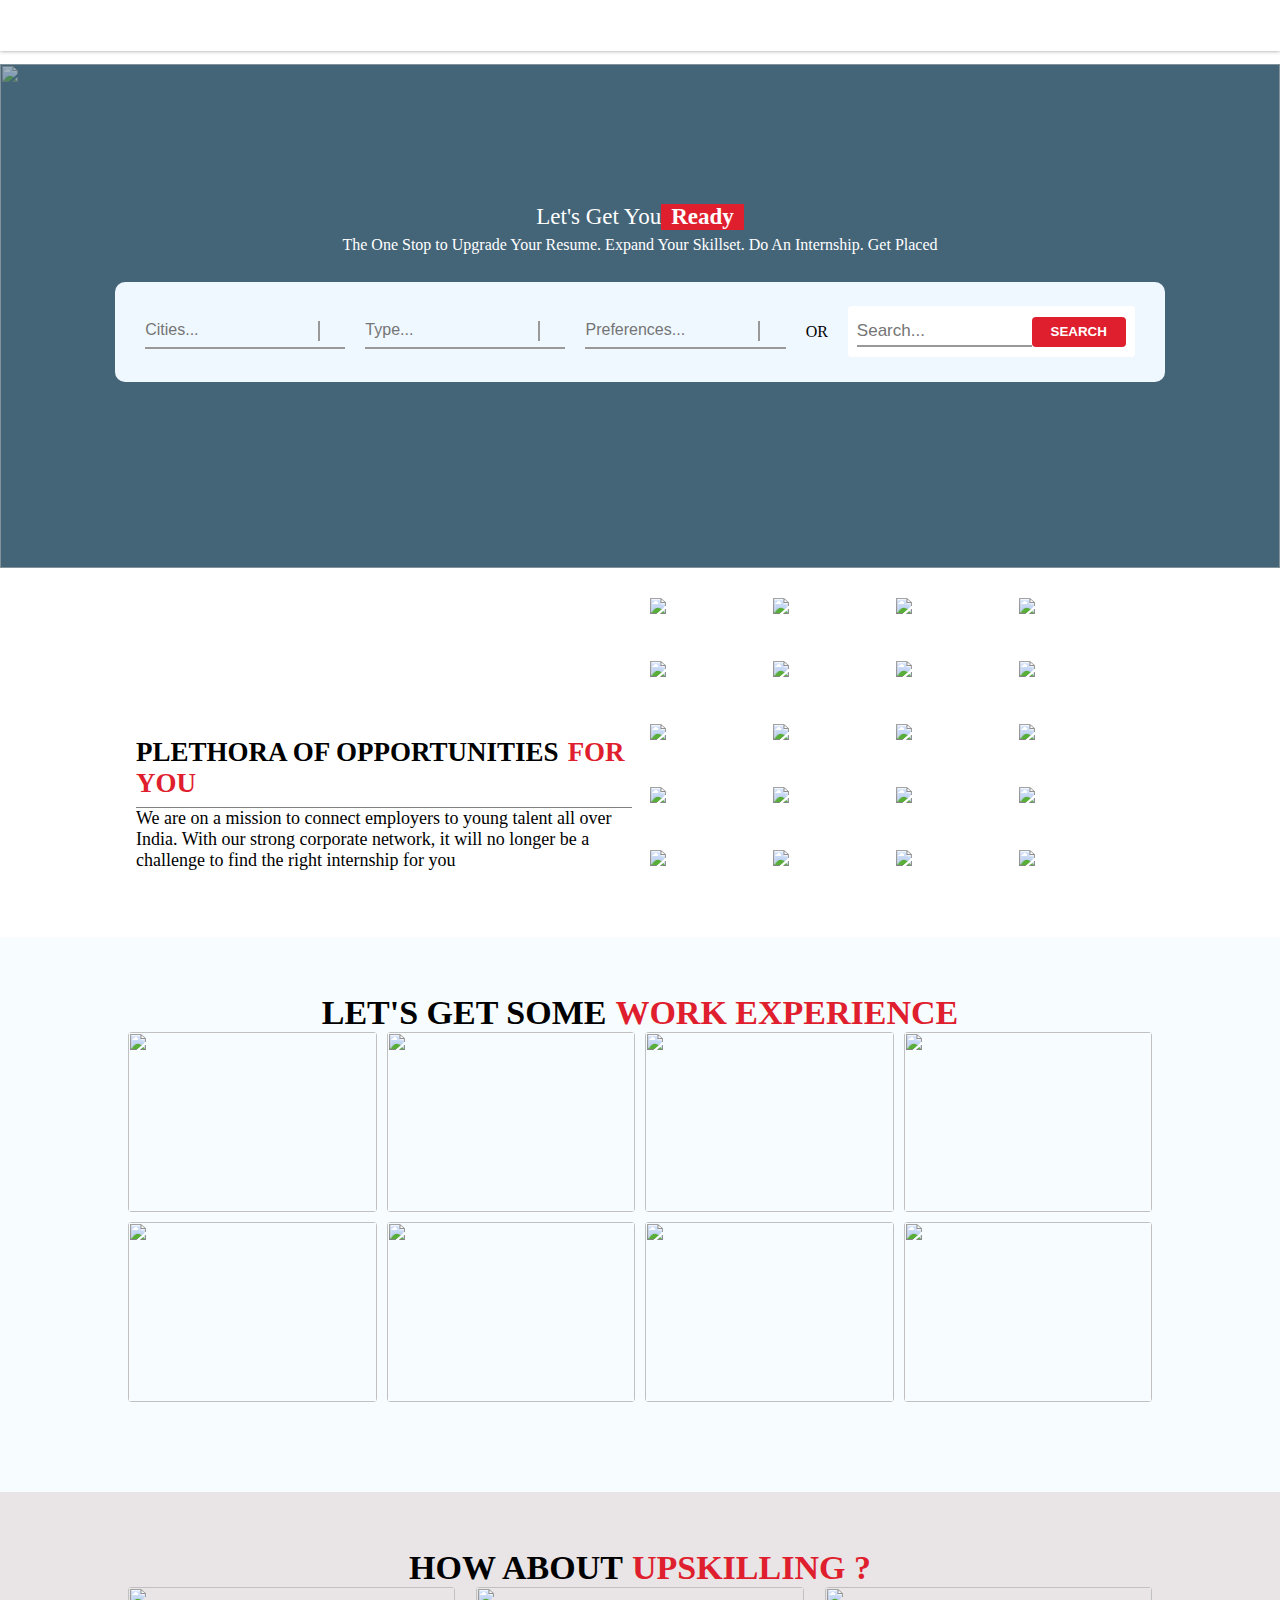
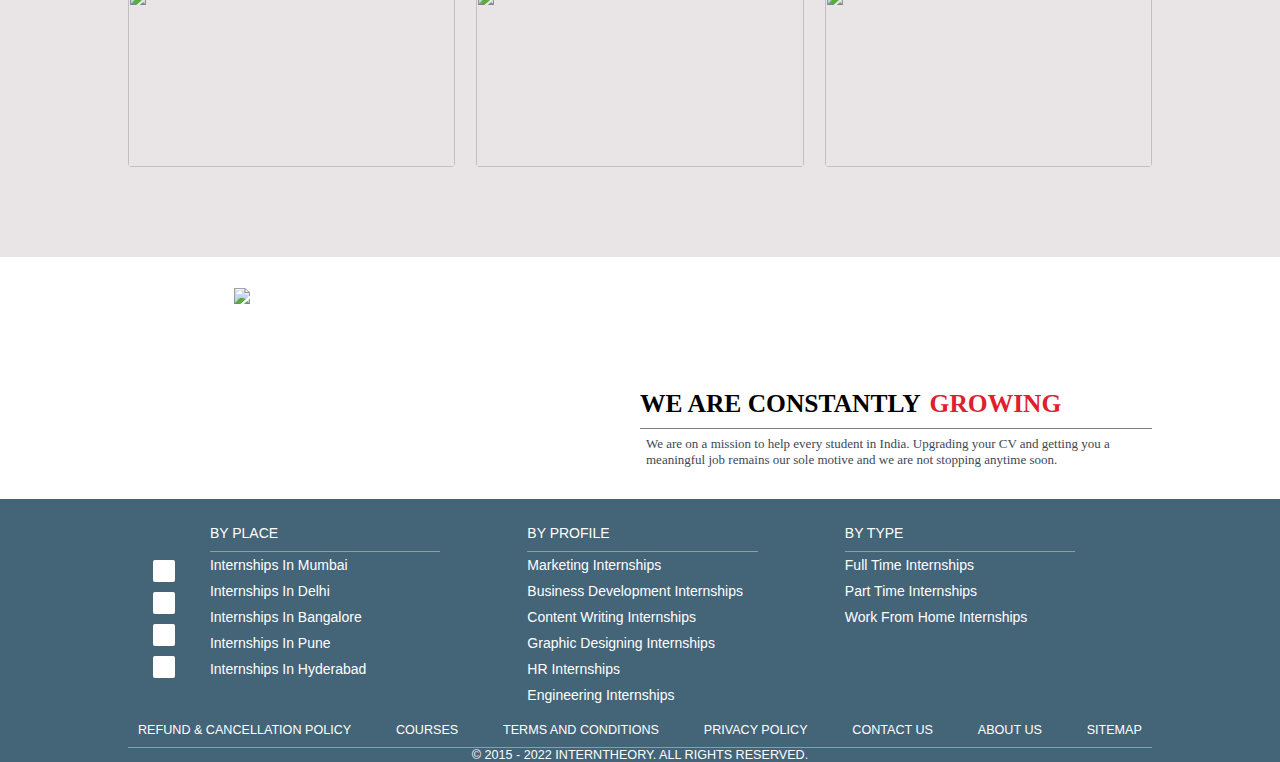
==== index.html @ 41893233 "homepage" ====
<!DOCTYPE html>
<html lang="en">
<head>
    <meta charset="UTF-8">
    <meta http-equiv="X-UA-Compatible" content="IE=edge">
    <meta name="viewport" content="width=device-width, initial-scale=1.0">
    <title>
      Internships and Online Courses for College Students| Intern Theory
    </title>
   
    <link rel="shortcut icon" href="https://s3.ap-south-1.amazonaws.com/interntheory/creative/favicon.ico" />
    <link rel="stylesheet" href="./styles/homepage.css">
    <link rel="stylesheet" href="./styles/contact.css">
    <link rel="stylesheet" href="./styles/navbar.css">
    <link rel="stylesheet" href="./styles/sidebar.css">
    <link rel="stylesheet" href="./styles/footer.css">
    <script src="https://kit.fontawesome.com/e6e10a16ef.js" crossorigin="anonymous"></script>
 
</head>
<body>

    <div id="navbar"></div>
    <div id="overlay"></div>

    <div id="vikas_container11">
        <div>
          <img src="https://assets.interntheory.com/creative/Homepage-Banner.png" />
        </div>
        <div>
          <div>
            <div>Let's Get You</div>
            <div>Ready</div>
          </div>
          <div>
            The One Stop to Upgrade Your Resume. Expand Your Skillset. Do An
            Internship. Get Placed
          </div>
          <div id="vikas_homeSearch">
            
            <div id="vikas_city1">
              <div id="vikas_vikas_city1">
                <input
                  id="vikas_searchCity"
                  type="text"
                  placeholder="Cities..."
                />
                <div><i id="vikas_icon1" class="fas fa-angle-down"></i></div>
              </div>
            </div>
  
            <div id="vikas_type1">
              <div id="vikas_vikas_type1">
                <input
                  id="vikas_searchInput"
                  type="text"
                  placeholder="Type..."
                />
                <div><i id="vikas_icon2" class="fas fa-angle-down"></i></div>
              </div>
            </div>
  
            <div id="vikas_preference1">
              <div id="vikas_prefereanceDiv">
                <input
                  id="vikas_searchPreferenceInput"
                  type="text"
                  placeholder="Preferences..."
                />
                <div><i id="vikas_icon3" class="fas fa-angle-down"></i></div>
              </div>
            </div>
  
            <div>OR</div>
  
            <div id="vikas_searchDiv">
              <input type="text" placeholder="Search...">
              <button>SEARCH</button>
            </div>
  
          </div>
        </div>
    </div>

    <div id="vikas_container22"> 
      <div>
        <h2>PLETHORA OF OPPORTUNITIES<span>FOR YOU</span></h1>
          <div>We are on a mission to connect employers to young talent all over India. With our strong corporate
            network, it will no longer be a challenge to find the right internship for you</div>
      </div>
      <div>
        <div>
          <img src="https://assets.interntheory.com/creative/home-logo/logo-1.png">
        </div>
        <div>
          <img src="https://assets.interntheory.com/creative/home-logo/logo-2.png">
        </div>
        <div>
          <img src="https://assets.interntheory.com/creative/home-logo/logo-3.png">
        </div>
        <div>
          <img src="https://assets.interntheory.com/creative/home-logo/logo-4.png">
        </div>
        <div>
          <img src="https://assets.interntheory.com/creative/home-logo/logo-5.png">
        </div>
        <div>
          <img src="https://assets.interntheory.com/creative/home-logo/logo-6.png">
        </div>
        <div>
          <img src="https://assets.interntheory.com/creative/home-logo/logo-7.png">
        </div>
        <div>
          <img src="https://assets.interntheory.com/creative/home-logo/logo-8.png">
        </div>
        <div>
          <img src="https://assets.interntheory.com/creative/home-logo/logo-9.png">
        </div>
        <div>
          <img src="https://assets.interntheory.com/creative/home-logo/logo-10.png">
        </div>
        <div>
          <img src="https://assets.interntheory.com/creative/home-logo/logo-11.png">
        </div>
        <div>
          <img src="https://assets.interntheory.com/creative/home-logo/logo-12.png">
        </div>
        <div>
          <img src="https://assets.interntheory.com/creative/home-logo/logo-13.png">
        </div>
        <div>
          <img src="https://assets.interntheory.com/creative/home-logo/logo-14.png">
        </div>
        <div>
          <img src="https://assets.interntheory.com/creative/home-logo/logo-15.png">
        </div>
        <div>
          <img src="https://assets.interntheory.com/creative/home-logo/logo-16.png">
        </div>
        <div>
          <img src="https://assets.interntheory.com/creative/home-logo/logo-17.png">
        </div>
        <div>
          <img src="https://assets.interntheory.com/creative/home-logo/logo-18.png">
        </div>
        <div>
          <img src="https://assets.interntheory.com/creative/home-logo/logo-19.png">
        </div>
        <div>
          <img src="https://assets.interntheory.com/creative/home-logo/logo-20.png">
        </div>
      </div>
    </div>

    <div id="vikas_container33"> 
      <div>
        <h1>LET'S GET SOME<span>WORK EXPERIENCE</span></h1>
      </div>
      <div>
        <div onclick="window.location.href='A'"><img src="https://assets.interntheory.com/creative/home-internships/Marketing-Icon.jpg"></div>
        <div onclick="window.location.href='B'"><img src="https://assets.interntheory.com/creative/home-internships/BD.jpg"></div>
        <div onclick="window.location.href='C'"><img src="https://assets.interntheory.com/creative/home-internships/Content-Writing.jpg"></div>
        <div onclick="window.location.href='D'"><img src="https://assets.interntheory.com/creative/home-internships/Graphic.jpg"></div>
        <div onclick="window.location.href='E'"><img src="https://assets.interntheory.com/creative/home-internships/Finance.jpg"></div>
        <div onclick="window.location.href='F'"><img src="https://assets.interntheory.com/creative/home-internships/HR.jpg"></div>
        <div onclick="window.location.href='G'"><img src="https://assets.interntheory.com/creative/home-internships/Eng.jpg"></div>
        <div onclick="window.location.href='H'"><img src="https://assets.interntheory.com/creative/home-internships/All-Internships.jpg"></div>
      </div>
    </div> 

    <div id="vikas_container44">
      <div>
        <h1>HOW ABOUT<span>UPSKILLING ?</span></h1>
      </div>
      <div>
        <div onclick="window.location.href='A'">
          <img src="https://assets.interntheory.com/creative/home-courses/Homepage-stock.jpg">
        </div>
        <div onclick="window.location.href='B'">
          <img src="https://assets.interntheory.com/creative/home-courses/Homepage-digital.jpg">
        </div>
        <div onclick="window.location.href='C'">
          <img src="https://assets.interntheory.com/creative/home-courses/Homepage-web.jpg">
        </div>
      </div>
    </div>

    <div id="vikas_container55"> 
      <div>
        <div>
          <img src="https://assets.interntheory.com/creative/chart.png">
        </div>
      </div>
      <div>
          <h2>
            WE ARE CONSTANTLY<span>GROWING</span>
          </h1>
            <div>We are on a mission to help every student in India. Upgrading your CV and getting you a meaningful job remains our sole motive and we are not stopping anytime soon.
            </div>
      </div>
    </div> 

    
    <div id="footer"></div> 
</body>
</html>

<script src="./scripts/import.js" type="module"></script>
---- styles/homepage.css ----
* {
	padding: 0;
	margin: 0;
	text-decoration: none;
	list-style: none;
	box-sizing: border-box;
}

#vikas_container11 {
  width: 100%;
  height: 56vh;
  margin-top: 64px;
  position: relative;
  overflow: hidden;
  align-items: center;
  opacity: 100%;
  background-color: #446478;
  display: flex;
}

#vikas_container11>div>img{
  width: 100%;
  height: 100%;
}

#vikas_container11 > :nth-child(1) {
  opacity: 0.5;
  position: absolute;
  width: 100%;
  height: 100%;
  z-index: 0;
}

#vikas_container11 > :nth-child(2) {
  align-items: center;
  height: 55vh;
  width: 100%;
  
}

#vikas_container11 > :nth-child(2) > div {
  opacity: 1;
  text-align: center;
  z-index: 21;
  display: flex;
  justify-content: center;
  color: white;
}

#vikas_container11 > :nth-child(2) > :nth-child(1) {
  margin-top: 135px;
}

#vikas_container11 > :nth-child(2) > :nth-child(1) > :nth-child(1) {
  font-size: 23px;
}

#vikas_container11 > :nth-child(2) > :nth-child(1) > :nth-child(2) {
  font-size: 23px;
  font-weight: bold;
  background-color: #df1e2e;
  padding: 0px 10px;
}

#vikas_container11 > :nth-child(2) > :nth-child(2) {
  margin: 6px 0px 15px 0px;
}

#vikas_container11 > :nth-child(2) > :nth-child(3) {
  width: 82%;
  background-color: #eff8ff;
  height: 100px;
  margin: auto;
  border-radius: 10px;
  margin-top: 28px;
  box-sizing: border-box;
  display: flex;
  align-items: center;
}

#vikas_homeSearch {
    display: flex;
    box-sizing: border-box;
    padding: 0px 20px;
  }
  #vikas_homeSearch > :nth-child(4) {
    color: black;
  }
  #vikas_homeSearch > div {
    margin: 0px 10px;
  }
  #vikas_city1 > :nth-child(1) {
    display: flex;
    border-bottom: #999999 solid 2px;
  }
  #vikas_city1 > :nth-child(1) > input {
    background: none;
    color: black;
    outline: none;
    border: none;
    width: 95%;
    font-size: 16px;
    padding: 6px 0px 8px;
  }

  #vikas_city1 > :nth-child(1) > :nth-child(2) {
    width: 15%;
    border: none;
    border-left: solid 2px;
    height: 20px;
    margin-top: 6px;
    text-align: center;
    color: #999999;
  }
  #vikas_city1 :hover {
    border-bottom: solid 2px black;
    transition-duration: 0.2s;
  }
  #vikas_city1 {
    position: relative;
    width: 21%;
  }

  #vikas_type1 > :nth-child(1) {
    display: flex;
    border-bottom: #999999 solid 2px;
  }
  #vikas_type1 > :nth-child(1) > input {
    background: none;
    color: black;
    outline: none;
    border: none;
    width: 95%;
    font-size: 16px;
    padding: 6px 0px 8px;
  }

  #vikas_type1 > :nth-child(1) > :nth-child(2) {
    width: 15%;
    border: none;
    border-left: solid 2px;
    height: 20px;
    margin-top: 6px;
    text-align: center;
    color: #999999;
  }

  #vikas_type1 {
    position: relative;
    width: 21%;
  }

  #vikas_preference1 > :nth-child(1) {
    display: flex;
    border-bottom: #999999 solid 2px;
  }
  #vikas_preference1 > :nth-child(1) > input {
    background: none;
    color: black;
    outline: none;
    border: none;
    width: 95%;
    font-size: 16px;
    padding: 6px 0px 8px;
  }

  #vikas_preference1 > :nth-child(1) > :nth-child(2) {
    width: 15%;
    border: none;
    border-left: solid 2px;
    height: 20px;
    margin-top: 6px;
    text-align: center;
    color: #999999;
  }

  #vikas_preference1 {
    position: relative;
    width: 21%;
  }

  #vikas_searchDiv {
    z-index: 3;
    box-sizing: border-box;
    padding: 0px 9px;
    height: 51px;
    background-color: white;
    border-radius: 4px;
    display: flex;
    align-items: center;
    width: 30%;
  }
  #vikas_searchDiv > :nth-child(1) {
    border: none;
    outline: none;
    color: #999999;
    border-bottom: #999999 solid 2px;
    height: 30px;
    font-size: 17px;
    width: 65%;
  }
  #vikas_searchDiv > :nth-child(1):hover {
    border-bottom: solid 2px black;
    transition-duration: 0.2s;
  }
  #vikas_searchDiv > :nth-child(2):hover {
    background-color: #b11724;
    transition-duration: 0.2s;
  }
  #vikas_searchDiv > :nth-child(2) {
    border: none;
    outline: none;
    height: 30px;
    width: 35%;
    background-color: #df1e2e;
    border-radius: 4px;
    font-weight: bold;
    color: white;
  }

  /* container 2 css */

  #vikas_container22 {
    width: 100%;
    height: 41vh;
    box-sizing: border-box;
    padding: 0px 10vw;
    display: flex;
    justify-content: space-between;
  }
  
  #vikas_container22 > div {
    height: 100%;
    width: 50%;
    box-sizing: border-box;
    padding: 8px;
  }
  
  #vikas_container22 > :nth-child(1) {
    align-items: center;
    font-size: 18px;
  }
  
  #vikas_container22 > :nth-child(1) > h2 {
    border-bottom: solid 0.3px gray;
    margin-bottom: 0;
    padding-bottom: 8px;
    margin-top: 161px;
  }
  
  #vikas_container22 > :nth-child(1) > h2 > span {
    color: #df1e2e;
    margin-left: 9px;
  }
  
  #vikas_container22 > :nth-child(2) {
    display: grid;
    grid-template-columns: repeat(4, 1fr);
    box-sizing: border-box;
    padding: 30px 10px;
    row-gap: 6px;
  }

  /* container 3 css */

  #vikas_container33 { 
    width: 100%;
    box-sizing: border-box;
    padding: 57px 10% 90px 10%;
    background-color: #f7fcfe;
  }
  #vikas_container33 > :nth-child(1) {
    text-align: center;
    font-size: 17px;
  }
  #vikas_container33 > :nth-child(1) > h1 > span {
    color: #df1e2e;
    margin-left: 9px;
  }
  #vikas_container33 > :nth-child(2) {
    display: grid;
    grid-template-columns: repeat(4, 1fr);
    gap: 10px;
  }
  #vikas_container33 > :nth-child(2) > div {
    height: 180px;
    overflow: hidden;
    border-radius: 4px;
    box-sizing: border-box;
  }
  #vikas_container33 > :nth-child(2) > div > img {
    width: 100%;
    height: 100%;
  } 

  /* container 4 css */

  #vikas_container44 { 
    width: 100%;
    box-sizing: border-box;
    padding: 57px 10% 90px 10%;
  
    background-color: #e9e5e7;
  }
  #vikas_container44 > :nth-child(1) {
    text-align: center;
    font-size: 17px;
  }
  #vikas_container44 > :nth-child(1) > h1 > span {
    color: #df1e2e;
    margin-left: 9px;
  }
  #vikas_container44 > :nth-child(2) {
    display: grid;
    grid-template-columns: repeat(3, 1fr);
    gap: 21px;
  }
  #vikas_container44 > :nth-child(2) > div {
    height: 180px;
    overflow: hidden;
    border-radius: 4px;
    box-sizing: border-box;
  }
  #vikas_container44 > :nth-child(2) > div > img {
    width: 100%;
    height: 100%;
  }

  /* container 5 css */

  #vikas_container55 {
    width: 100%;
    box-sizing: border-box;
    padding: 31px 10% 31px 10%;
    display: flex;
    justify-content: space-between;
  }
  #vikas_container55 > div {
    width: 51%;
  }
  #vikas_container55 > :nth-child(1) > div {
    display: flex;
    justify-content: center;
  }
  #vikas_container55 > :nth-child(1) > div > img {
    width: 301px;
  }
  #vikas_container55 > :nth-child(2) {
    font-size: 17px;
  }
  
  #vikas_container55 > :nth-child(2) > h2 {
    border-bottom: solid 0.3px gray;
    margin-bottom: 0;
    padding-bottom: 9px;
    margin-top: 101px;
  }
  
  #vikas_container55 > :nth-child(2) > h2 > span {
    color: #df1e2e;
    margin-left: 9px;
  }
  #vikas_container55 > :nth-child(2) > :nth-child(2) {
    margin-top: 7px;
    padding: 0px 6px;
    box-sizing: border-box;
    font-size: 13px;
    color: #3c4858;
  }
---- styles/contact.css ----
*{
      padding: 0px;
      margin: 0px;
      box-sizing: border-box;
      }

      #vikas_container1 {
      display: grid;
      grid-template-columns: repeat(2, 1fr);
      box-shadow: 0px 2px 2px 0px rgb(0 0 0 / 22%);
      gap: 20px;
      justify-content: center;
      padding-top: 2.6%;
      margin-bottom: 40px;
      }

      #vikas_container1 > div {
      height: 600px;
      justify-content: center;
      padding-left: 10%;
      padding-right: 3%;
      margin-top: 33px;
      }

      #vikas_para2 {
      color: #3C4858;
      font-size: 1rem;
      font-family: "Roboto", "Helvetica", "Arial", sans-serif;
      font-weight: 400;
      line-height: 1.5;
      letter-spacing: 0.00938em;
      }

      #vikas_para1 {
      color: rgba(0, 0, 0, 0.87);
      font-size: 3rem;
      font-family: "Roboto", "Helvetica", "Arial", sans-serif;
      font-weight: 400;
      line-height: 1.04;
      letter-spacing: 0em;
      }

      #vikas_inc {
      width: 100%;
      height: 50px;
      outline: 0;
      border-width: 0 0 1px;
      }

      #vikas_inc:hover {
      border-color: black;
      border-width: 0 0 2px;
      }

      #vikas_inc:focus {
      border-color: rgb(45, 45, 151);
      }

      #vikas_submit1 {
      width: 20%;
      height: 40px;
      justify-content: center;
      background-color: #DF1E2E;
      color: white;
      border: none;
      border-radius: 5px;
      margin-left: 40%;
      margin-bottom: 10%;
      }

      #vikas_submit1:hover {
      background-color: green;
      }

      #call {
      color: #3c4858;
      font-size: 15px;
      display: flex;
      justify-content: center;
      margin-bottom: 15px;
      }

      #vikas_icon {
      display: flex;
      justify-content: center;
      gap: 11px;
      margin-top: -20px;
      }

      #vikas_map1 {
      height: 100%;
       width: 100%; 
      }

      #vikas_gmap {
      padding-top: 9%;

      }

      #vikas_box1 {
      padding-top: 1%;
      }


      #or {
      padding-left: 48%;
      color: #3c4858;
      font-size: 14px;
      }


      #A1 {
      color: #3b5998;
      font-size: 25px;
      }

      #B1{
      font-size: 25px;
      color: blue;
      }

      #C1{
      font-size: 25px;
      background: 000000014;
      color: #8a3ab9;
      }

      #D1{
      font-size: 25px;
      color: #345aac;
      }

      #E1{
      font-size: 25px;
      color: rgb(73, 172, 139);
      }
---- styles/navbar.css ----
* {
    margin: 0;
    padding: 0;
    box-sizing: border-box;
}

#navbar {
    position: fixed;
    margin-bottom: 15px;
    background-color: white;
    box-shadow: rgba(0, 0, 0, 0.4) 0px 0px 4px;
    top: 0;
    width: 100%;
    height: 5vh;
    padding: 2%;
    display: flex;
    align-items: center;
    justify-content: space-between;
}

#navbar>div {
    position: relative;
    font-size: larger;
    display: flex;
    align-items: center;
    justify-content: space-between;

}
#navbar>div>i{
    padding: 15px;
}

#navbar>div>i:hover{
    background-color: #ebebeb;
    border-radius: 50%;
    cursor: pointer;
}

#navbar>div>img {
    height: 4vh;
    margin-left: 15px;
    cursor: pointer;
}


#cartEmptyPopup{
    border-radius: 5px;
    position: absolute;
    font-size: 90%;
    top: 15;
    right: 0;
    display: none;
    align-items: center;
    justify-content: space-evenly;
    background-color: #ffa000;
    color: white;
    width: 250%;
    height: 120%;
    z-index: 20;
    box-shadow: rgba(0, 0, 0, 0.25) 0px 54px 55px, rgba(0, 0, 0, 0.12) 0px -12px 30px, rgba(0, 0, 0, 0.12) 0px 4px 6px, rgba(0, 0, 0, 0.17) 0px 12px 13px, rgba(0, 0, 0, 0.09) 0px -3px 5px;
}

#logoutPopup{
    cursor: pointer;
    background-color: white;
    width: 100%;
    border: 5px solid white;
    height: 100%;
    padding: 5px;
    border-radius: 5px;
    position: absolute;
    font-family: roboto;
    font-weight: 500;
    top: 90%;
    right: 0;
    display: none;
    align-items: center;
    justify-content: space-evenly;
    z-index: 200;
    box-shadow: rgba(0, 0, 0, 0.25) 0px 54px 55px, rgba(0, 0, 0, 0.12) 0px -12px 30px, rgba(0, 0, 0, 0.12) 0px 4px 6px, rgba(0, 0, 0, 0.17) 0px 12px 13px, rgba(0, 0, 0, 0.09) 0px -3px 5px;
}

#logoutPopup:hover{
    background-color: #ebebeb;
}
.fa-xmark:hover{
    background-color: #eb9300;
}

.fa-xmark{
    padding: 12px;
    border-radius: 50%;
    cursor: pointer;
}
---- styles/sidebar.css ----
.no_scroll{
    width: 100vw;
    height: 100vh;
    overflow: hidden;
}


#main {
    margin-top: 13vh;
    width: 98vw;
    /* height: 200vh; */
}
#overlay{
    display: none;
    position: fixed;
    overflow: hidden;
    align-items: center;
    justify-content: space-between;
    top: 0;
    left: 0;
    width: 100vw;
    height: 100vh;
    z-index: 10;
    background-color: rgba(137, 135, 135, 0.14);
}
#overlayDiv{
    width: 75%;
    height: 100%;
}

#sidebar{
    box-shadow: rgba(0, 0, 0, 0.25) 0px 5px 15px;
    overflow-y: scroll;
    width: 25%;
    height: 100%;
    background-color: white;
    padding-bottom: 20px;
    /* transition: all 0.5s;
    -webkit-transition: all 0.45s; */
}

#sidebar>div{
    display: flex;
    align-items: center;
}
#sidebar>div:nth-child(1){
    height: 10%;
    padding: 0 2% 0 10%;
    justify-content: space-between;
}
#sidebar>div:nth-child(1)>img{
    height: 90%;
}

#closeSidebar{
    font-size: 25px;  
    padding: 10px;
}

#closeSidebar:hover{
    background-color: #ebebeb;
    border-radius: 50%;
    cursor: pointer;
}
#sidebar>div:nth-child(2){
    justify-content: flex-end;
    padding-right: 20%;
    height: 15%;
    border: 1px solid #eeeeee;
    background-color: #fbfbfb;
}
#sidebar>div:nth-child(2)>i{
    font-size: 200%;
    border-radius: 50%;
    padding: 15px;
    margin: 5%;
    background-color: #ebebeb;
}

#sidebar>div:nth-child(3){
    height: 80%;
    flex-direction: column;
    align-items: flex-start;
    justify-content: center;
}

#sidebar>div:nth-child(3)>a{
    color: black;
    text-decoration: none;
    width: 100%;
    height: 15%;
    font-size: large;
    font-weight: 600;
    display: flex;
    align-items: center;
    cursor: pointer;
}
#sidebar>div:nth-child(3)>a:hover{
    background-color: #eeeeee;
}
#sidebar>div:nth-child(3)>a>p>i{
    font-size: large;
    color: #446478;
    margin: 0 20px;
}
#sidebar>div:nth-child(3)>div{
    margin: 3% 0;
    width: 100%;
    border-bottom: 2px solid #eeeeee;
}
---- styles/footer.css ----
/* ------ Footer ------ */
  #footer {
    width: 100%;
    background-color: #446478;
    /* height: 31vh; */
    /* margin-top: 15px; */
    display: flex;
    align-items: center;
    justify-content: center;
}

#footMainBox {
    font-family: Roboto, Oxygen, Ubuntu, Cantarell, 'Open Sans', 'Helvetica Neue', sans-serif;
    font-size: 14px;
    width: 80%;
    height: 80%;
    margin-top: 2%;
    color: white;
    display: flex;
    flex-direction: column;
    justify-content: space-between;
}

#footBox1 {
    display: flex;
    justify-content: space-between;
}

#footBox2 {
    display: flex;
    flex-direction: column;
    font-size: 90%;
    height: 20%;
}

.footBoxDiv {
    width: 30%;
    display: flex;
    flex-direction: column;
}

.footBoxDiv>i {
    border-radius: 2px;
    color: #446478;
    background-color: white;
    height: 22px;
    width: 22px;
    margin: 5px;
    display: flex;
    align-items: center;
    justify-content: center;
}

.footIconsDiv {
    width: 7%;
    align-items: center;
    justify-content: center;
}

.footBoxDiv>p {
    margin-bottom: 10px;
}

.footBoxDiv>p:first-child {
    padding-bottom: 10px;
    width: 75%;
    border-bottom: 1px solid #999999;
    margin-bottom: 5px;
}

.footBoxDiv2{
    height: 50%;
    width: 100%;
    display: flex;
    justify-content: center;
    align-items: center;
    flex-direction: row;
}
.footBoxDiv2:first-child{
    padding: 10px;
    justify-content: space-between;
    border-bottom: 1px solid #999999;
}
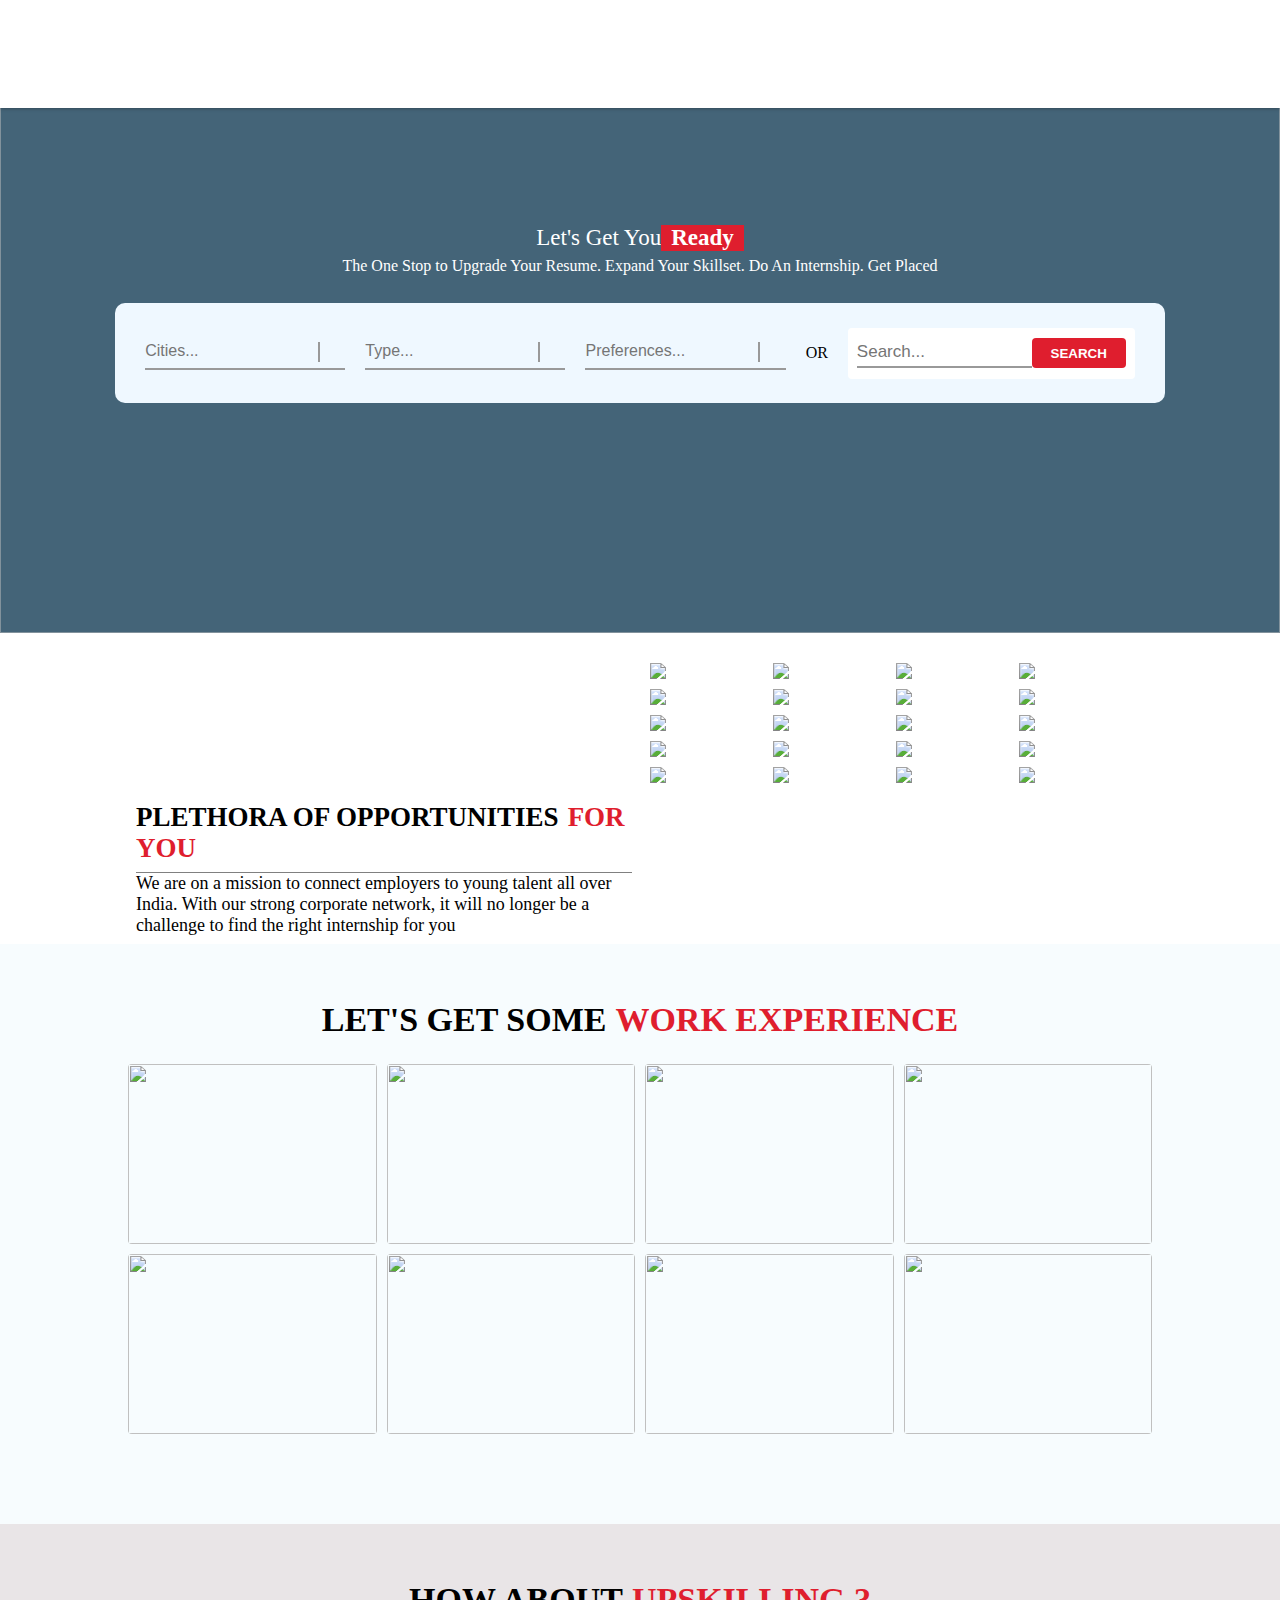
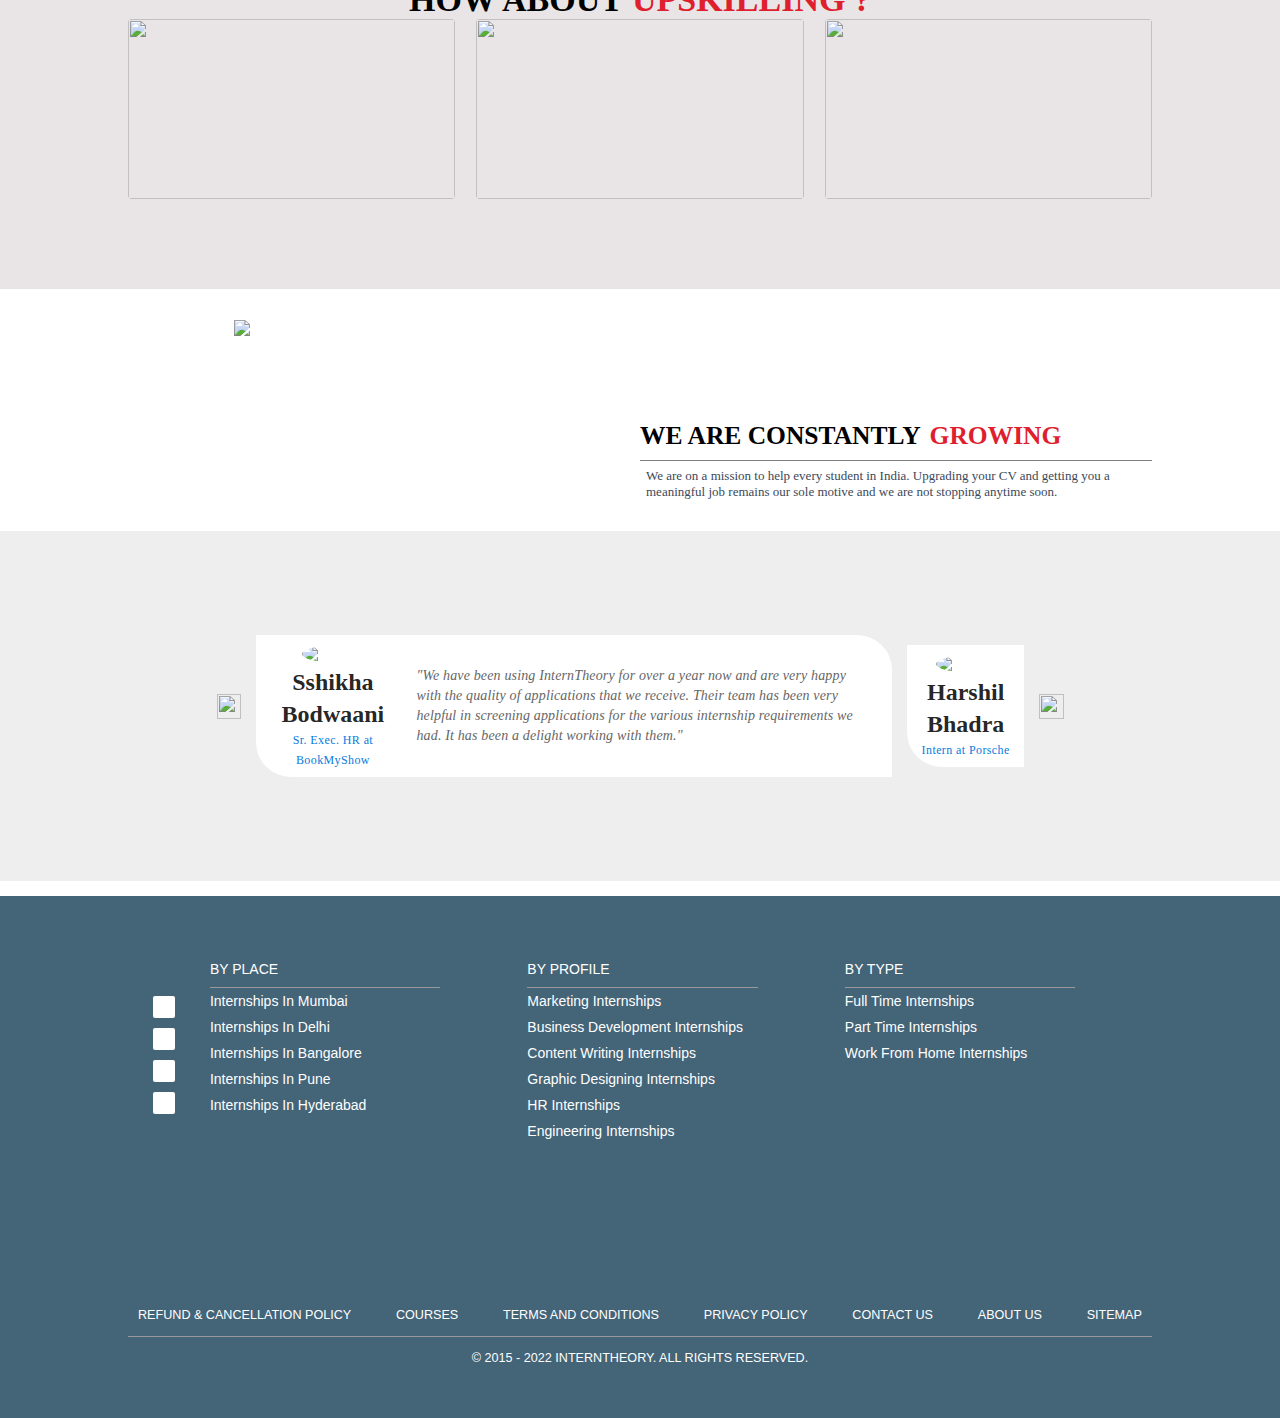
==== commit baeed6bb: "Merge pull request #42 from shubhamksingh/fw18_0302-Day-5" ====
--- a/index.html
+++ b/index.html
@@ -81,7 +81,7 @@
         </div>
     </div>
 
-    <div id="vikas_container22"> 
+    <div id="vikas_container22">
       <div>
         <h2>PLETHORA OF OPPORTUNITIES<span>FOR YOU</span></h1>
           <div>We are on a mission to connect employers to young talent all over India. With our strong corporate
@@ -156,14 +156,14 @@
         <h1>LET'S GET SOME<span>WORK EXPERIENCE</span></h1>
       </div>
       <div>
-        <div onclick="window.location.href='A'"><img src="https://assets.interntheory.com/creative/home-internships/Marketing-Icon.jpg"></div>
-        <div onclick="window.location.href='B'"><img src="https://assets.interntheory.com/creative/home-internships/BD.jpg"></div>
-        <div onclick="window.location.href='C'"><img src="https://assets.interntheory.com/creative/home-internships/Content-Writing.jpg"></div>
-        <div onclick="window.location.href='D'"><img src="https://assets.interntheory.com/creative/home-internships/Graphic.jpg"></div>
-        <div onclick="window.location.href='E'"><img src="https://assets.interntheory.com/creative/home-internships/Finance.jpg"></div>
-        <div onclick="window.location.href='F'"><img src="https://assets.interntheory.com/creative/home-internships/HR.jpg"></div>
-        <div onclick="window.location.href='G'"><img src="https://assets.interntheory.com/creative/home-internships/Eng.jpg"></div>
-        <div onclick="window.location.href='H'"><img src="https://assets.interntheory.com/creative/home-internships/All-Internships.jpg"></div>
+        <div onclick="window.location.href='jobs.html'"><img src="https://assets.interntheory.com/creative/home-internships/Marketing-Icon.jpg"></div>
+        <div onclick="window.location.href='jobs.html'"><img src="https://assets.interntheory.com/creative/home-internships/BD.jpg"></div>
+        <div onclick="window.location.href='jobs.html'"><img src="https://assets.interntheory.com/creative/home-internships/Content-Writing.jpg"></div>
+        <div onclick="window.location.href='internship.html'"><img src="https://assets.interntheory.com/creative/home-internships/Graphic.jpg"></div>
+        <div onclick="window.location.href='jobs.html'"><img src="https://assets.interntheory.com/creative/home-internships/Finance.jpg"></div>
+        <div onclick="window.location.href='jobs.html'"><img src="https://assets.interntheory.com/creative/home-internships/HR.jpg"></div>
+        <div onclick="window.location.href='jobs.html'"><img src="https://assets.interntheory.com/creative/home-internships/Eng.jpg"></div>
+        <div onclick="window.location.href='internship.html'"><img src="https://assets.interntheory.com/creative/home-internships/All-Internships.jpg"></div>
       </div>
     </div> 
 
@@ -172,13 +172,13 @@
         <h1>HOW ABOUT<span>UPSKILLING ?</span></h1>
       </div>
       <div>
-        <div onclick="window.location.href='A'">
+        <div onclick="window.location.href='courses.html'">
           <img src="https://assets.interntheory.com/creative/home-courses/Homepage-stock.jpg">
         </div>
-        <div onclick="window.location.href='B'">
+        <div onclick="window.location.href='courses.html'">
           <img src="https://assets.interntheory.com/creative/home-courses/Homepage-digital.jpg">
         </div>
-        <div onclick="window.location.href='C'">
+        <div onclick="window.location.href='courses.html'">
           <img src="https://assets.interntheory.com/creative/home-courses/Homepage-web.jpg">
         </div>
       </div>
@@ -199,9 +199,55 @@
       </div>
     </div> 
 
+    <div id="vikas_container66">
+
+      <div class="vikas_slide_nav1" onclick="left()">
+        <img src="https://cdn-icons-png.flaticon.com/512/25/25322.png" />
+     </div>
+
+      <div class="vikas_container_6_cart">
+        <div>
+          <div class="vikas_sec_1">
+            <img
+              class="vikas_sec_6_img"
+              src="https://assets.interntheory.com/img/testimonial-image/in1.jpg"
+            />
+            <h5>Sshikha Bodwaani</h5>
+            <span class="vikas_sec6"
+              >Sr. Exec. HR at BookMyShow</span
+            >
+          </div>
+          <div class="vikas_sec2">
+            <p>
+              "We have been using InternTheory for over a year now and are
+              very happy with the quality of applications that we receive.
+              Their team has been very helpful in screening applications for
+              the various internship requirements we had. It has been a
+              delight working with them."
+            </p>
+          </div>
+        </div>
+
+        <div>
+          <div class="vikas_sec_1 vikas_sec_1_2">
+            <img
+              class="vikas_sec_6_img"
+              src="https://assets.interntheory.com/img/testimonial-image/in4.jpg"
+            />
+            <h5>Harshil Bhadra</h5>
+            <span class="vikas_sec6">Intern at Porsche</span>
+          </div>
+        </div>
+      </div>
+      
+      <div class="vikas_slide_nav1" onclick="right()">
+        <img src="https://cdn-icons-png.flaticon.com/128/271/271228.png" />
+      </div>
+    </div>
     
     <div id="footer"></div> 
 </body>
 </html>
 
-<script src="./scripts/import.js" type="module"></script>+<script src="./scripts/import.js" type="module"></script>
+<script src="./scripts/index.js"></script>--- a/styles/homepage.css
+++ b/styles/homepage.css
@@ -5,24 +5,29 @@
 	text-decoration: none;
 	list-style: none;
 	box-sizing: border-box;
-}
+
+}
+
+
 
 #vikas_container11 {
   width: 100%;
-  height: 56vh;
-  margin-top: 64px;
+  height: auto;
+  margin-top: 90px;
   position: relative;
   overflow: hidden;
   align-items: center;
   opacity: 100%;
   background-color: #446478;
   display: flex;
-}
-
-#vikas_container11>div>img{
+  ;
+
+}
+
+ #vikas_container11>div>img{ 
   width: 100%;
   height: 100%;
-}
+} 
 
 #vikas_container11 > :nth-child(1) {
   opacity: 0.5;
@@ -34,15 +39,16 @@
 
 #vikas_container11 > :nth-child(2) {
   align-items: center;
-  height: 55vh;
+  height: auto;
   width: 100%;
+  margin-bottom: 230px;
   
 }
 
 #vikas_container11 > :nth-child(2) > div {
   opacity: 1;
   text-align: center;
-  z-index: 21;
+  z-index: 19;
   display: flex;
   justify-content: center;
   color: white;
@@ -83,12 +89,15 @@
     display: flex;
     box-sizing: border-box;
     padding: 0px 20px;
-  }
+    height: auto;
+  }
+
   #vikas_homeSearch > :nth-child(4) {
     color: black;
   }
   #vikas_homeSearch > div {
     margin: 0px 10px;
+
   }
   #vikas_city1 > :nth-child(1) {
     display: flex;
@@ -217,13 +226,13 @@
     border-radius: 4px;
     font-weight: bold;
     color: white;
-  }
+  } 
 
   /* container 2 css */
 
   #vikas_container22 {
     width: 100%;
-    height: 41vh;
+    height: auto;
     box-sizing: border-box;
     padding: 0px 10vw;
     display: flex;
@@ -273,6 +282,7 @@
   #vikas_container33 > :nth-child(1) {
     text-align: center;
     font-size: 17px;
+    margin-bottom: 25px;
   }
   #vikas_container33 > :nth-child(1) > h1 > span {
     color: #df1e2e;
@@ -367,4 +377,107 @@
     box-sizing: border-box;
     font-size: 13px;
     color: #3c4858;
-  }  +  }  
+
+  /* container 6 css */
+
+  #vikas_container66 {
+    width: 100%;
+    height: 350px;
+    background: rgb(238, 238, 238);
+    padding: 30px 0px;
+    display: flex;
+    flex-wrap: wrap;
+    justify-content: center;
+    align-items: center;
+  }
+  .vikas_container_6_cart {
+    width: 60vw;
+    height: 90%;
+    display: flex;
+    justify-content: center;
+    align-items: center;
+    background: #eeeeee;
+    overflow: hidden;
+  }
+  .vikas_container_6_cart > div {
+    background: white;
+    text-align: center;
+    display: flex;
+    justify-content: center;
+    align-items: center;
+    width: 55vw;
+    border-bottom-left-radius: 35px;
+    border-top-right-radius: 35px;
+    padding: 0.5vw;
+    overflow: hidden;
+  }
+  .vikas_container_6_cart > div:nth-child(1) {
+    margin-right: 1.2vw;
+  }
+  .vikas_sec_1 {
+    text-align: center;
+    display: flex;
+    flex-direction: column;
+    margin: 0 1.5vw;
+  }
+  .vikas_sec_1 > h5 {
+    color: rgba(0, 0, 0, 0.87);
+    font-size: 1.5rem;
+    font-weight: 800;
+    line-height: 1.33;
+    letter-spacing: 0em;
+    margin: 0;
+    display: block;
+    overflow-wrap: break-word;
+  }
+  .vikas_sec_1 > img {
+    width: 90px;
+    padding: 5px 20px;
+    min-width: 100px;
+    max-width: 100%;
+    border-radius: 50%;
+  }
+  .vikas_sec_1 > span {
+    color: #087cdd;
+    font-size: 0.75rem;
+    font-weight: 400;
+    line-height: 1.66;
+    letter-spacing: 0.03333em;
+    margin: 0;
+    display: block;
+    overflow-wrap: break-word;
+  }
+  .vikas_sec2 {
+    padding: 8px;
+    box-sizing: border-box;
+    margin: 0;
+    display: block;
+  }
+  .vikas_sec2 > p {
+    color: #666;
+    padding: 5px;
+    font-size: 14px;
+    font-style: italic;
+    text-align: left;
+    line-height: 20px;
+    font-weight: 400;
+    letter-spacing: 0.01071em;
+    margin: 0;
+    display: block;
+    overflow-wrap: break-word;
+  }
+  .vikas_container_6_cart > div:nth-child(2) {
+    width: 10vw;
+    border-top-right-radius: 0;
+  }
+  .vikas_slide_nav1 {
+    margin: 10px;
+    cursor: pointer;
+  
+  }
+  .vikas_slide_nav1 > img {
+    width: 24.5px;
+    height: 25px;
+    margin: 5px;
+  } --- a/styles/contact.css
+++ b/styles/contact.css
@@ -11,6 +11,7 @@
       gap: 20px;
       justify-content: center;
       padding-top: 2.6%;
+      margin-top: 65px;
       margin-bottom: 40px;
       }
 
--- a/styles/navbar.css
+++ b/styles/navbar.css
@@ -3,15 +3,19 @@
     padding: 0;
     box-sizing: border-box;
 }
+/* body::-webkit-scrollbar {
+    display: none;
+} */
 
 #navbar {
+    z-index: 100;
     position: fixed;
     margin-bottom: 15px;
     background-color: white;
     box-shadow: rgba(0, 0, 0, 0.4) 0px 0px 4px;
     top: 0;
     width: 100%;
-    height: 5vh;
+    height: 12vh;
     padding: 2%;
     display: flex;
     align-items: center;
@@ -29,19 +33,24 @@
 #navbar>div>i{
     padding: 15px;
 }
-
+.fa-xmark{
+    padding: 12px;
+    border-radius: 50%;
+    cursor: pointer;
+}
 #navbar>div>i:hover{
     background-color: #ebebeb;
     border-radius: 50%;
     cursor: pointer;
 }
-
+.fa-xmark:hover{
+    background-color: #eb9300;
+}
 #navbar>div>img {
-    height: 4vh;
+    height: 8vh;
     margin-left: 15px;
     cursor: pointer;
 }
-
 
 #cartEmptyPopup{
     border-radius: 5px;
@@ -58,6 +67,21 @@
     height: 120%;
     z-index: 20;
     box-shadow: rgba(0, 0, 0, 0.25) 0px 54px 55px, rgba(0, 0, 0, 0.12) 0px -12px 30px, rgba(0, 0, 0, 0.12) 0px 4px 6px, rgba(0, 0, 0, 0.17) 0px 12px 13px, rgba(0, 0, 0, 0.09) 0px -3px 5px;
+    animation-duration: .3s;
+}
+
+
+@keyframes showCartEmptyPopup {
+    from {
+        margin-right: -200%;}
+    to {
+        margin-right: 0%;}
+}
+@keyframes hideCartEmptyPopup {
+    from {
+        margin-right: 0%;}
+    to {
+        margin-right: -250%;}
 }
 
 #logoutPopup{
@@ -82,13 +106,4 @@
 
 #logoutPopup:hover{
     background-color: #ebebeb;
-}
-.fa-xmark:hover{
-    background-color: #eb9300;
-}
-
-.fa-xmark{
-    padding: 12px;
-    border-radius: 50%;
-    cursor: pointer;
 }--- a/styles/sidebar.css
+++ b/styles/sidebar.css
@@ -1,3 +1,5 @@
+
+
 .no_scroll{
     width: 100vw;
     height: 100vh;
@@ -20,8 +22,8 @@
     left: 0;
     width: 100vw;
     height: 100vh;
-    z-index: 10;
-    background-color: rgba(137, 135, 135, 0.14);
+    z-index: 110;
+    background-color: rgba(137, 135, 135, 0.04);
 }
 #overlayDiv{
     width: 75%;
@@ -29,14 +31,29 @@
 }
 
 #sidebar{
+    z-index: 150;
     box-shadow: rgba(0, 0, 0, 0.25) 0px 5px 15px;
+    /* margin-left: 0%; */
     overflow-y: scroll;
     width: 25%;
     height: 100%;
     background-color: white;
     padding-bottom: 20px;
-    /* transition: all 0.5s;
-    -webkit-transition: all 0.45s; */
+    animation-duration: .5s;
+}
+
+
+@keyframes showSidebar {
+    from {
+        margin-left: -25%;}
+    to {
+        margin-left: 0%;}
+}
+@keyframes hideSidebar {
+    from {
+        margin-left: 0%;}
+    to {
+        margin-left: -25%;}
 }
 
 #sidebar>div{
--- a/styles/footer.css
+++ b/styles/footer.css
@@ -1,9 +1,11 @@
   /* ------ Footer ------ */
   #footer {
+    position: sticky;
+    top: 42vh;
     width: 100%;
     background-color: #446478;
-    /* height: 31vh; */
-    /* margin-top: 15px; */
+    height: 58vh;
+    margin-top: 15px;
     display: flex;
     align-items: center;
     justify-content: center;
